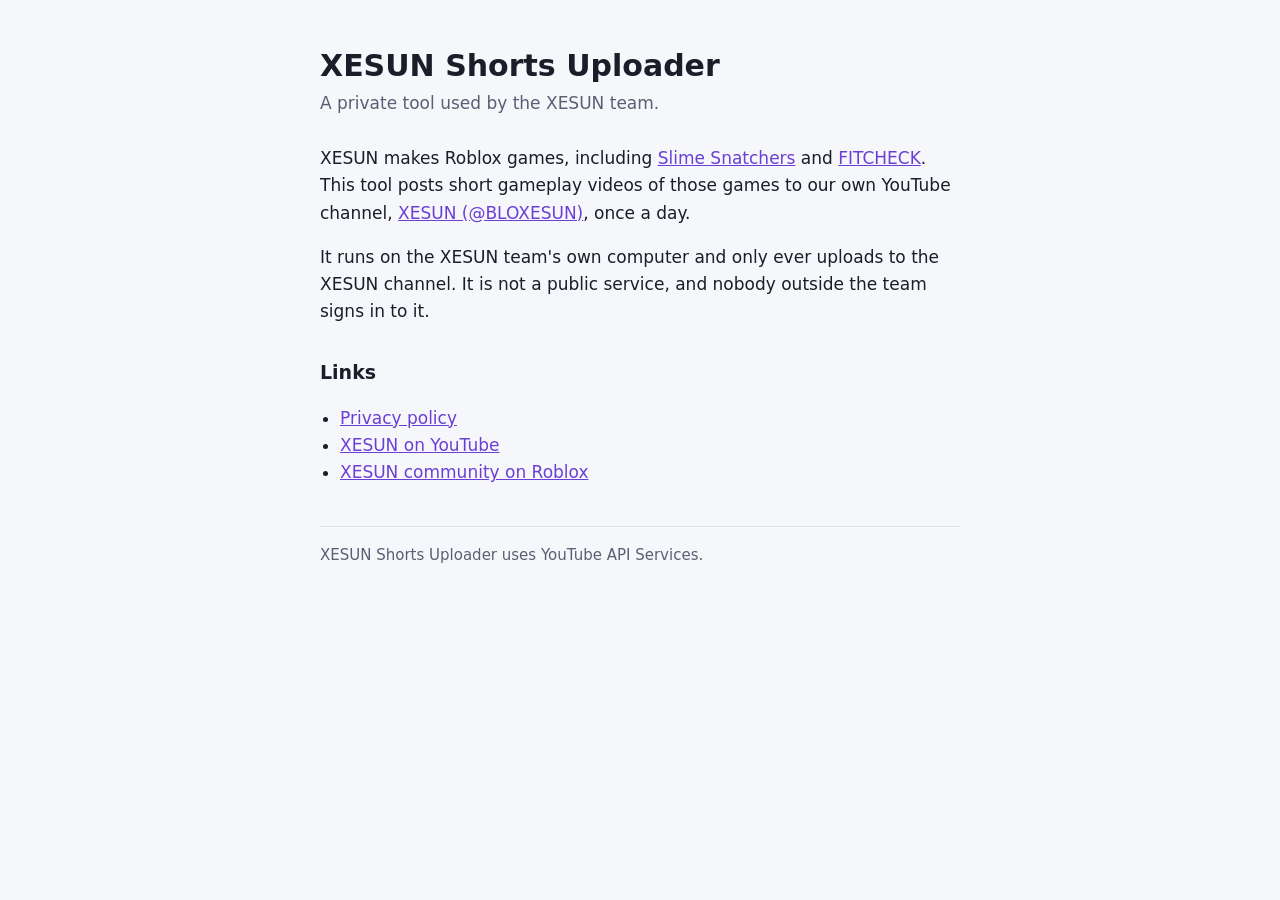
==== index.html @ 2bf22a88 "XESUN Shorts Uploader: homepage and privacy policy Co-Authored-By: Claude Opus 5.5 (1M context) <nor" ====
<!doctype html>
<html lang="en">
<head>
<meta charset="utf-8">
<meta name="viewport" content="width=device-width, initial-scale=1">
<title>XESUN Shorts Uploader</title>
<link rel="stylesheet" href="style.css">
</head>
<body>
<main>
  <h1>XESUN Shorts Uploader</h1>
  <p class="sub">A private tool used by the XESUN team.</p>
  <p>XESUN makes Roblox games, including <a href="https://www.roblox.com/games/104842017829754">Slime Snatchers</a> and <a href="https://www.roblox.com/games/83942427321078">FITCHECK</a>. This tool posts short gameplay videos of those games to our own YouTube channel, <a href="https://www.youtube.com/channel/UCqlR9OV0KayDRge-Gxxb5kQ">XESUN (@BLOXESUN)</a>, once a day.</p>
  <p>It runs on the XESUN team's own computer and only ever uploads to the XESUN channel. It is not a public service, and nobody outside the team signs in to it.</p>
  <h2>Links</h2>
  <ul>
    <li><a href="privacy.html">Privacy policy</a></li>
    <li><a href="https://www.youtube.com/channel/UCqlR9OV0KayDRge-Gxxb5kQ">XESUN on YouTube</a></li>
    <li><a href="https://www.roblox.com/communities/559332397">XESUN community on Roblox</a></li>
  </ul>
  <footer>XESUN Shorts Uploader uses YouTube API Services.</footer>
</main>
</body>
</html>
---- style.css ----
:root { --bg: #f6f7fb; --ink: #1b1d29; --muted: #5a5f73; --accent: #6b3fd4; --line: #dfe2ec; color-scheme: light; }
@media (prefers-color-scheme: dark) { :root { --bg: #14161f; --ink: #eceef6; --muted: #a3a8bb; --accent: #b89bff; --line: #2a2e3d; color-scheme: dark; } }
* { box-sizing: border-box; }
body { margin: 0; background: var(--bg); color: var(--ink); font: 17px/1.6 system-ui, -apple-system, "Segoe UI", sans-serif; }
main { max-width: 680px; margin: 0 auto; padding: 48px 20px 64px; }
h1 { font-size: 30px; line-height: 1.2; margin: 0 0 6px; }
h2 { font-size: 19px; margin: 32px 0 6px; }
p, li { color: var(--ink); }
.sub { color: var(--muted); margin: 0 0 28px; }
a { color: var(--accent); }
ul { padding-left: 20px; }
footer { margin-top: 40px; padding-top: 16px; border-top: 1px solid var(--line); color: var(--muted); font-size: 15px; }
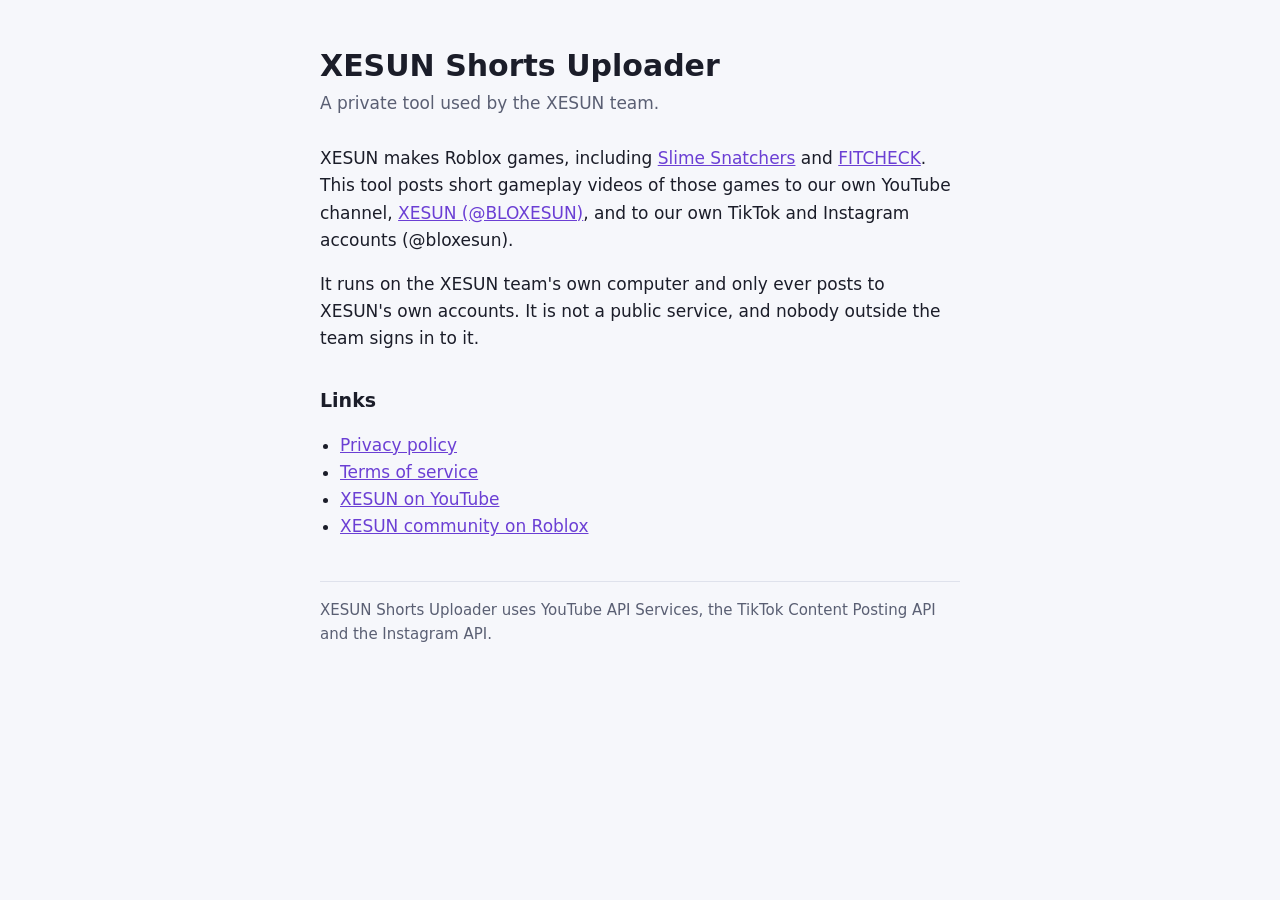
==== commit 7a500668: "TikTok callback page, terms of service, privacy policy covers TikTok and Instagram" ====
--- a/index.html
+++ b/index.html
@@ -10,15 +10,16 @@
 <main>
   <h1>XESUN Shorts Uploader</h1>
   <p class="sub">A private tool used by the XESUN team.</p>
-  <p>XESUN makes Roblox games, including <a href="https://www.roblox.com/games/104842017829754">Slime Snatchers</a> and <a href="https://www.roblox.com/games/83942427321078">FITCHECK</a>. This tool posts short gameplay videos of those games to our own YouTube channel, <a href="https://www.youtube.com/channel/UCqlR9OV0KayDRge-Gxxb5kQ">XESUN (@BLOXESUN)</a>, once a day.</p>
-  <p>It runs on the XESUN team's own computer and only ever uploads to the XESUN channel. It is not a public service, and nobody outside the team signs in to it.</p>
+  <p>XESUN makes Roblox games, including <a href="https://www.roblox.com/games/104842017829754">Slime Snatchers</a> and <a href="https://www.roblox.com/games/83942427321078">FITCHECK</a>. This tool posts short gameplay videos of those games to our own YouTube channel, <a href="https://www.youtube.com/channel/UCqlR9OV0KayDRge-Gxxb5kQ">XESUN (@BLOXESUN)</a>, and to our own TikTok and Instagram accounts (@bloxesun).</p>
+  <p>It runs on the XESUN team's own computer and only ever posts to XESUN's own accounts. It is not a public service, and nobody outside the team signs in to it.</p>
   <h2>Links</h2>
   <ul>
     <li><a href="privacy.html">Privacy policy</a></li>
+    <li><a href="terms.html">Terms of service</a></li>
     <li><a href="https://www.youtube.com/channel/UCqlR9OV0KayDRge-Gxxb5kQ">XESUN on YouTube</a></li>
     <li><a href="https://www.roblox.com/communities/559332397">XESUN community on Roblox</a></li>
   </ul>
-  <footer>XESUN Shorts Uploader uses YouTube API Services.</footer>
+  <footer>XESUN Shorts Uploader uses YouTube API Services, the TikTok Content Posting API and the Instagram API.</footer>
 </main>
 </body>
 </html>
